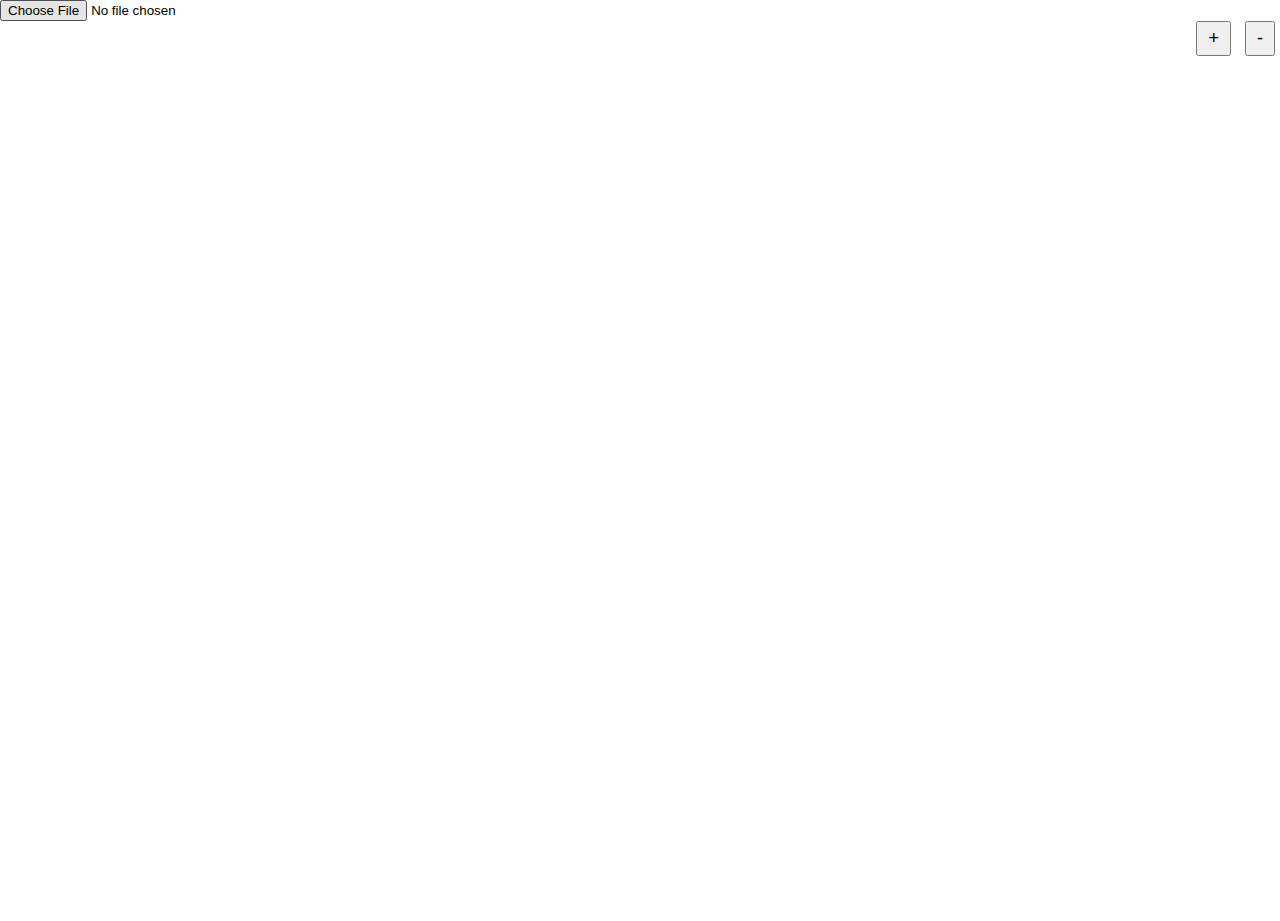
==== index.html @ 3858e62c "Initial commit" ====
<!DOCTYPE html>
<html lang="en">
<head>
    <meta charset="UTF-8">
    <meta name="viewport" content="width=device-width, initial-scale=1.0">
    <title>ZAKS ZedSoft task</title>
    <link rel="stylesheet" href="style.css">
</head>
<body>
    <input type="file" id="file-input" accept=".json">
    <div id="floorplan-container">
        <div id="floorplan"></div>
        <div id="tooltip"></div>
        <div id="zoom-controls">
            <button id="zoom-in">+</button>
            <button id="zoom-out">-</button>
        </div>
    </div>
    <script src="code.js" defer></script>
</body>
</html>
---- style.css ----
*{
    margin: 0;
    padding: 0;
    box-sizing: border-box;
}
img{
    max-width: 100%;
    max-height: 100%;
}
body {
    width: 100dvw;
    height: 100dvh;
}
#file-input {
    z-index: 1000;
}
#floorplan-container {
    width: 100vw;
    height: 100vh;
    position: relative;
    overflow: hidden;
}
#floorplan {
    position: absolute;
    top: 0;
    left: 0;
    transform-origin: 0 0;
}
.region {
    position: absolute;
    background-color: rgba(200, 200, 200, 0.5);
    border: 1px solid #000;
}
.door {
    position: absolute;
    background-color: brown;
}
.furniture {
    position: absolute;
    background-color: mediumslateblue;
    cursor: pointer;
}
#tooltip {
    position: absolute;
    background-color: rgba(0, 0, 0, 0.7);
    color: white;
    padding: 5px;
    border-radius: 3px;
    display: none;
}
#zoom-controls {
    position: absolute;
    top: 0px;
    right: 0px;
    z-index: 1000;
}
#zoom-controls button {
    font-size: 18px;
    padding: 5px 10px;
    margin: 0 5px;
}
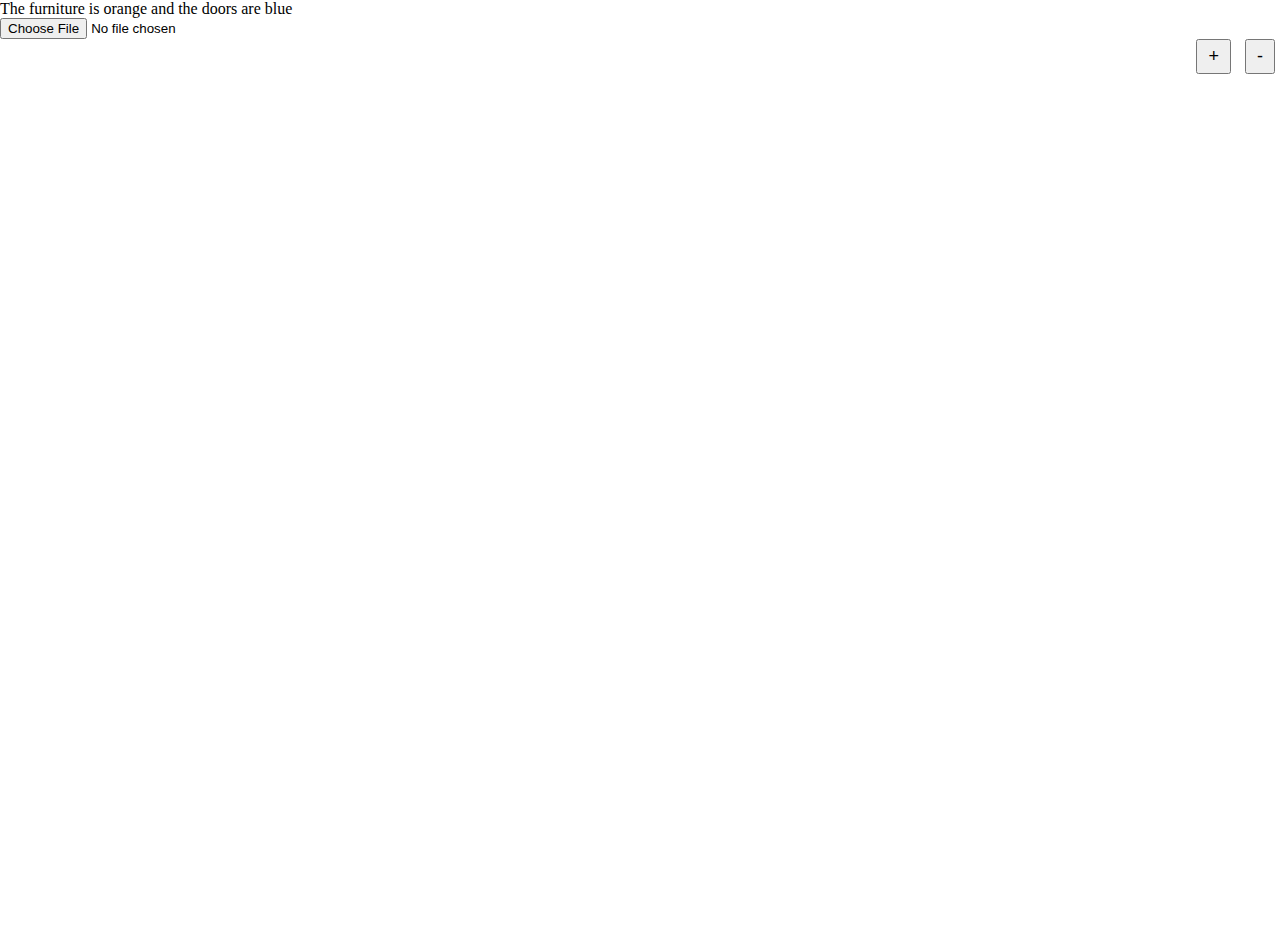
==== commit 55389568: "finalization" ====
--- a/index.html
+++ b/index.html
@@ -7,6 +7,7 @@
     <link rel="stylesheet" href="style.css">
 </head>
 <body>
+    <div>The furniture is orange and the doors are blue</div>
     <input type="file" id="file-input" accept=".json">
     <div id="floorplan-container">
         <div id="floorplan"></div>
--- a/style.css
+++ b/style.css
@@ -33,11 +33,11 @@
 }
 .door {
     position: absolute;
-    background-color: brown;
+    background-color: blue;
 }
 .furniture {
     position: absolute;
-    background-color: mediumslateblue;
+    background-color: orange;
     cursor: pointer;
 }
 #tooltip {
